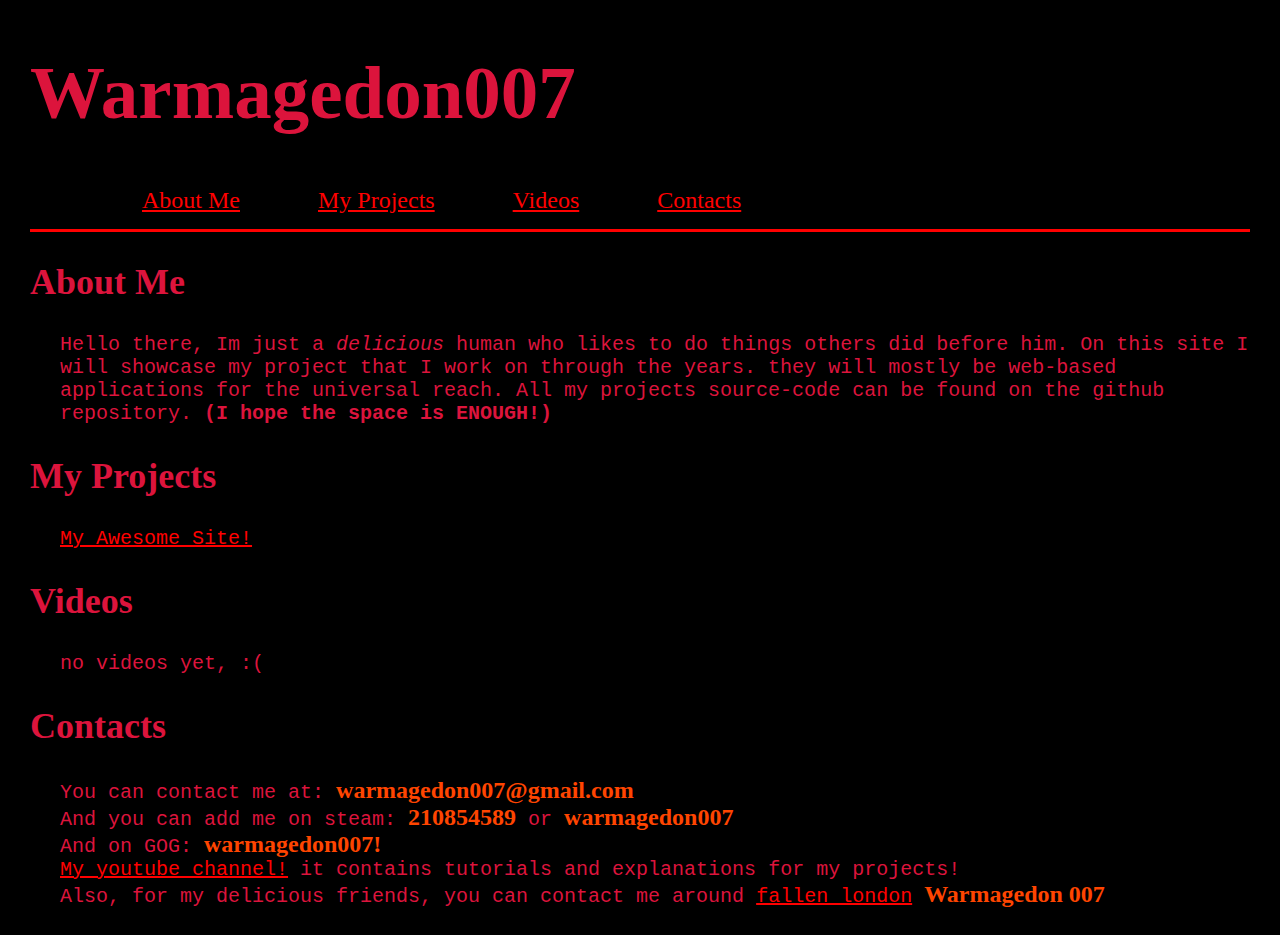
==== index.html @ a88db943 "added a style sheet" ====
<!doctype html>
<html>
    <head>
        <title>The Warmagedon Domain</title>
        <link rel="stylesheet" href="main_style.css" />
    </head>
    <body>
        <h1>Warmagedon007</h1>
        <ul id="menu">
            <li><a href="#About-Me">About Me</a></li>
            <li><a href="#My-Projects">My Projects</a></li>
            <li><a href="#Videos">Videos</a></li>
            <li><a href="#Contacts">Contacts</a></li>
        </ul>
        <h2 id="About-Me">About Me</h2>
        <p>
            Hello there, Im just a <em>delicious</em> human who likes to do things others did before him.
            On this site I will showcase my project that I work on through the years.
            they will mostly be web-based applications for the universal reach.
            All my projects source-code can be found on the github repository. <strong>(I hope the space is ENOUGH!)</strong>
            <br />
        </p>
        <h2 id="My-Projects">My Projects</h2>
        <p>
            <a href="index.html">My Awesome Site!</a>
        </p>
        <h2 id="Videos">Videos</h2>
        <p>
            no videos yet, :(<br />
        </p>
        <h2 id="Contacts">Contacts</h2>
        <p>
            You can contact me at: <strong class="contacts">warmagedon007@gmail.com</strong><br />
            And you can add me on steam: <strong class="contacts">210854589</strong> or <strong class="contacts">warmagedon007</strong><br />
            And on GOG: <strong class="contacts">warmagedon007!</strong><br />
            <a href="https://www.youtube.com/channel/UCu6U5feqdvpU8C2yZeGPc9Q">My youtube channel!</a>
            it contains tutorials and explanations for my projects!<br />
            Also, for my delicious friends, you can contact me around <a href="fallenlondon.com">fallen london</a> <strong class="contacts">Warmagedon 007</strong><br />
        </p>
    </body>
</html>
---- main_style.css ----
﻿body {
    background-color: black;
    color: crimson;
    font: x-large serif;
    margin: 10px 30px 5px 30px;
}

.contacts {
    color: orangered;
    font-family: cursive;
}

a {
    color: red;
}

    a:visited {
        color: darkred;
    }

#menu li {
    display: inline;
    padding-left: 3em;
}

#menu {
    padding-bottom: 15px;
    border-bottom: 3px solid red;
}

h1, h2 {
    font-family: fantasy;
}

h1 {
    font-size: 75px;
}

p {
    font-family: monospace;
    margin-left: 30px;
}
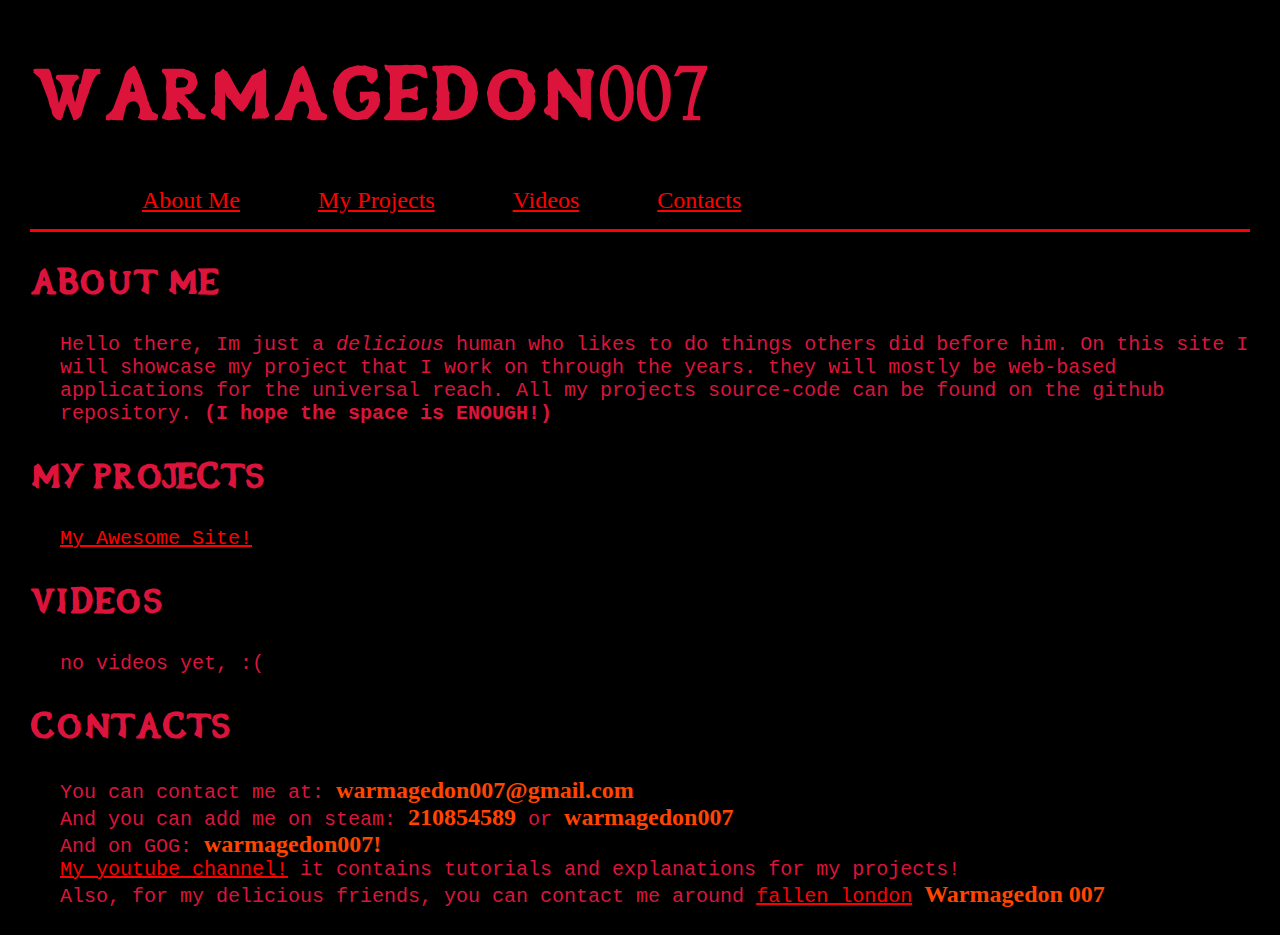
==== commit 03c5661f: "added custom font" ====
--- a/index.html
+++ b/index.html
@@ -1,5 +1,5 @@
-<!doctype html>
-<html>
+﻿<!doctype html>
+<html lang="en">
     <head>
         <title>The Warmagedon Domain</title>
         <link rel="stylesheet" href="main_style.css" />
--- a/main_style.css
+++ b/main_style.css
@@ -28,8 +28,13 @@
     border-bottom: 3px solid red;
 }
 
+@font-face {
+    font-family: oblivion;
+    src: url('oblivion-font.ttf')
+}
+
 h1, h2 {
-    font-family: fantasy;
+    font-family: oblivion;
 }
 
 h1 {
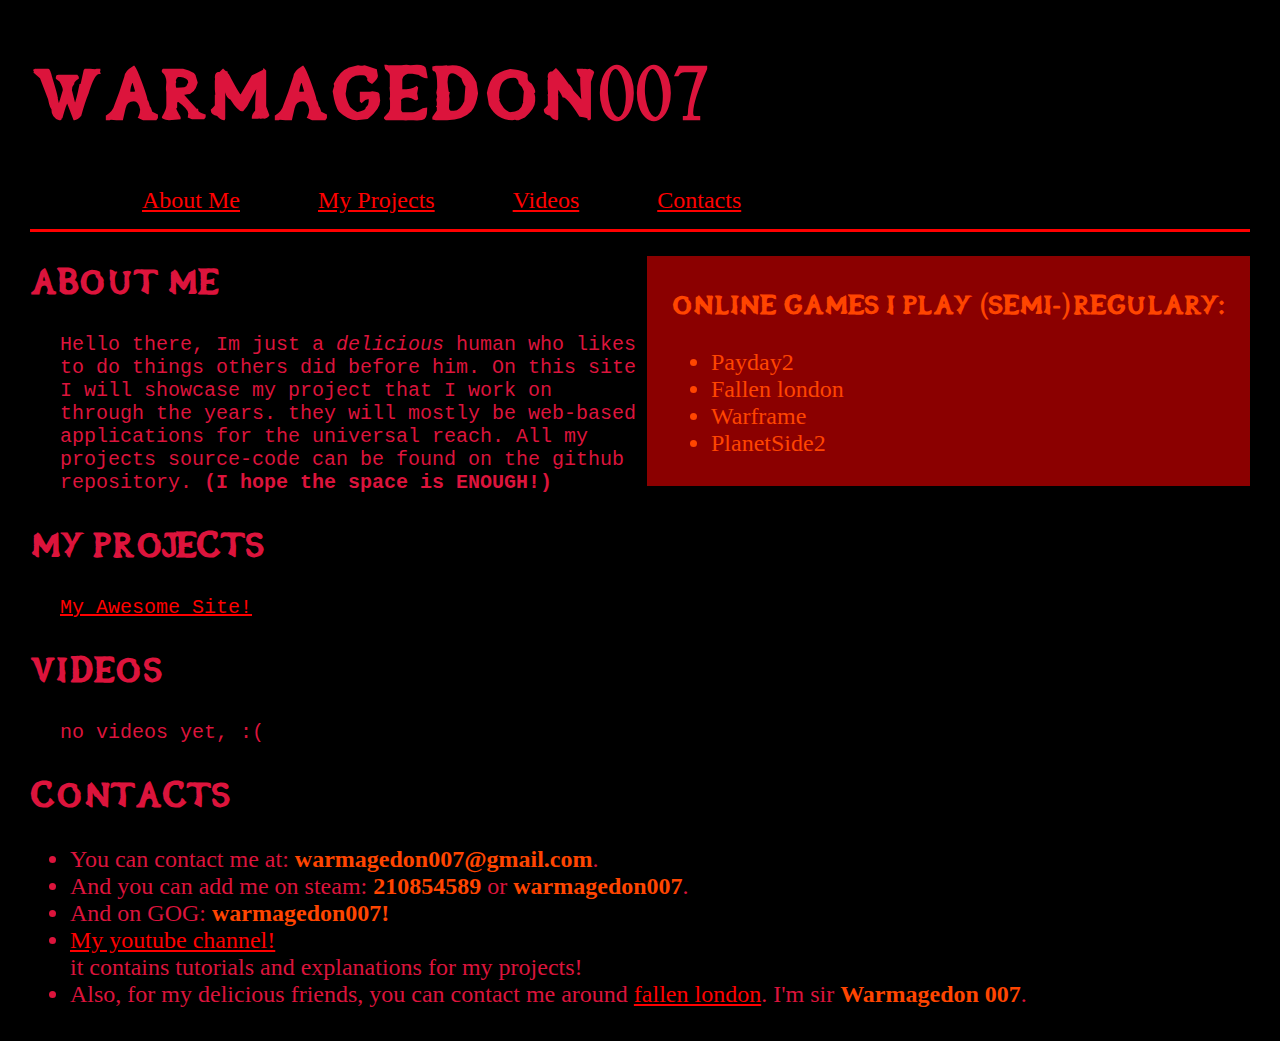
==== commit 71459c4e: "Update" ====
--- a/index.html
+++ b/index.html
@@ -12,6 +12,15 @@
             <li><a href="#Videos">Videos</a></li>
             <li><a href="#Contacts">Contacts</a></li>
         </ul>
+        <div id="GameShow">
+            <h3>Online games I play (semi-)regulary: </h3>
+            <ul>
+                <li>Payday2</li>
+                <li>Fallen london</li>
+                <li>Warframe</li>
+                <li>PlanetSide2</li>
+            </ul>
+        </div>
         <h2 id="About-Me">About Me</h2>
         <p>
             Hello there, Im just a <em>delicious</em> human who likes to do things others did before him.
@@ -29,13 +38,15 @@
             no videos yet, :(<br />
         </p>
         <h2 id="Contacts">Contacts</h2>
-        <p>
-            You can contact me at: <strong class="contacts">warmagedon007@gmail.com</strong><br />
-            And you can add me on steam: <strong class="contacts">210854589</strong> or <strong class="contacts">warmagedon007</strong><br />
-            And on GOG: <strong class="contacts">warmagedon007!</strong><br />
-            <a href="https://www.youtube.com/channel/UCu6U5feqdvpU8C2yZeGPc9Q">My youtube channel!</a>
-            it contains tutorials and explanations for my projects!<br />
-            Also, for my delicious friends, you can contact me around <a href="fallenlondon.com">fallen london</a> <strong class="contacts">Warmagedon 007</strong><br />
-        </p>
+        <ul>
+            <li>You can contact me at: <strong class="contacts">warmagedon007@gmail.com</strong>.</li>
+            <li>And you can add me on steam: <strong class="contacts">210854589</strong> or <strong class="contacts">warmagedon007</strong>.</li>
+            <li>And on GOG: <strong class="contacts">warmagedon007!</strong></li>
+            <li>
+                <a href="https://www.youtube.com/channel/UCu6U5feqdvpU8C2yZeGPc9Q">My youtube channel!</a><br />
+                it contains tutorials and explanations for my projects!
+            </li>
+            <li>Also, for my delicious friends, you can contact me around <a href="fallenlondon.com">fallen london</a>. I'm sir <strong class="contacts">Warmagedon 007</strong>.</li>
+        </ul>
     </body>
 </html>
--- a/main_style.css
+++ b/main_style.css
@@ -14,9 +14,9 @@
     color: red;
 }
 
-    a:visited {
-        color: darkred;
-    }
+a:visited {
+    color: darkred;
+}
 
 #menu li {
     display: inline;
@@ -33,7 +33,7 @@
     src: url('oblivion-font.ttf')
 }
 
-h1, h2 {
+h1, h2, h3 {
     font-family: oblivion;
 }
 
@@ -45,3 +45,10 @@
     font-family: monospace;
     margin-left: 30px;
 }
+
+#GameShow {
+    float: right;
+    background-color: darkred;
+    color: orangered;
+    padding: 5px 1em 5px 1em;
+}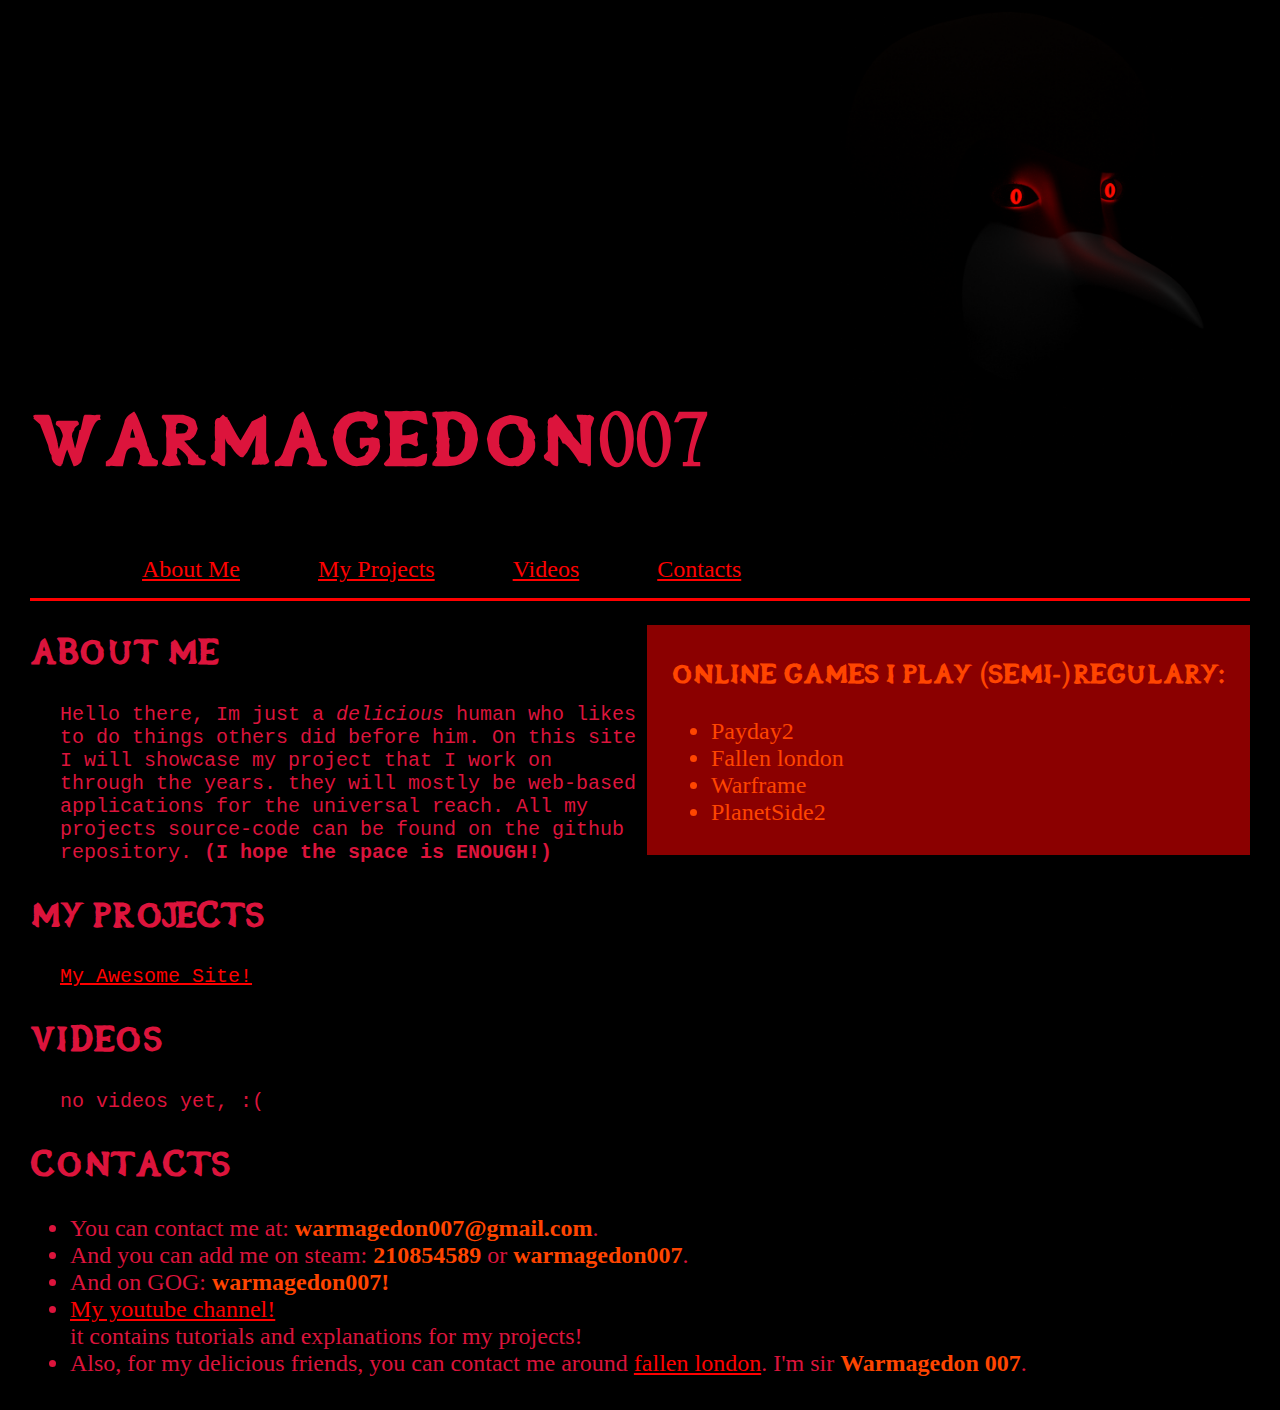
==== commit a2b49762: "added logo" ====
--- a/index.html
+++ b/index.html
@@ -5,13 +5,16 @@
         <link rel="stylesheet" href="main_style.css" />
     </head>
     <body>
-        <h1>Warmagedon007</h1>
-        <ul id="menu">
-            <li><a href="#About-Me">About Me</a></li>
-            <li><a href="#My-Projects">My Projects</a></li>
-            <li><a href="#Videos">Videos</a></li>
-            <li><a href="#Contacts">Contacts</a></li>
-        </ul>
+        <grid id="header">
+            <h1>Warmagedon007</h1>
+            <img src="Me.png" />
+            <ul id="menu">
+                <li><a href="#About-Me">About Me</a></li>
+                <li><a href="#My-Projects">My Projects</a></li>
+                <li><a href="#Videos">Videos</a></li>
+                <li><a href="#Contacts">Contacts</a></li>
+            </ul>
+        </grid>
         <div id="GameShow">
             <h3>Online games I play (semi-)regulary: </h3>
             <ul>
--- a/main_style.css
+++ b/main_style.css
@@ -37,9 +37,19 @@
     font-family: oblivion;
 }
 
-h1 {
+#header h1 {
     font-size: 75px;
+    width: 60%;
+    display: inline-block;
+    margin-right: 3%;
 }
+
+#header img {
+    width: 30%;
+    display: inline-block;
+    margin-left: 3%;
+}
+
 
 p {
     font-family: monospace;
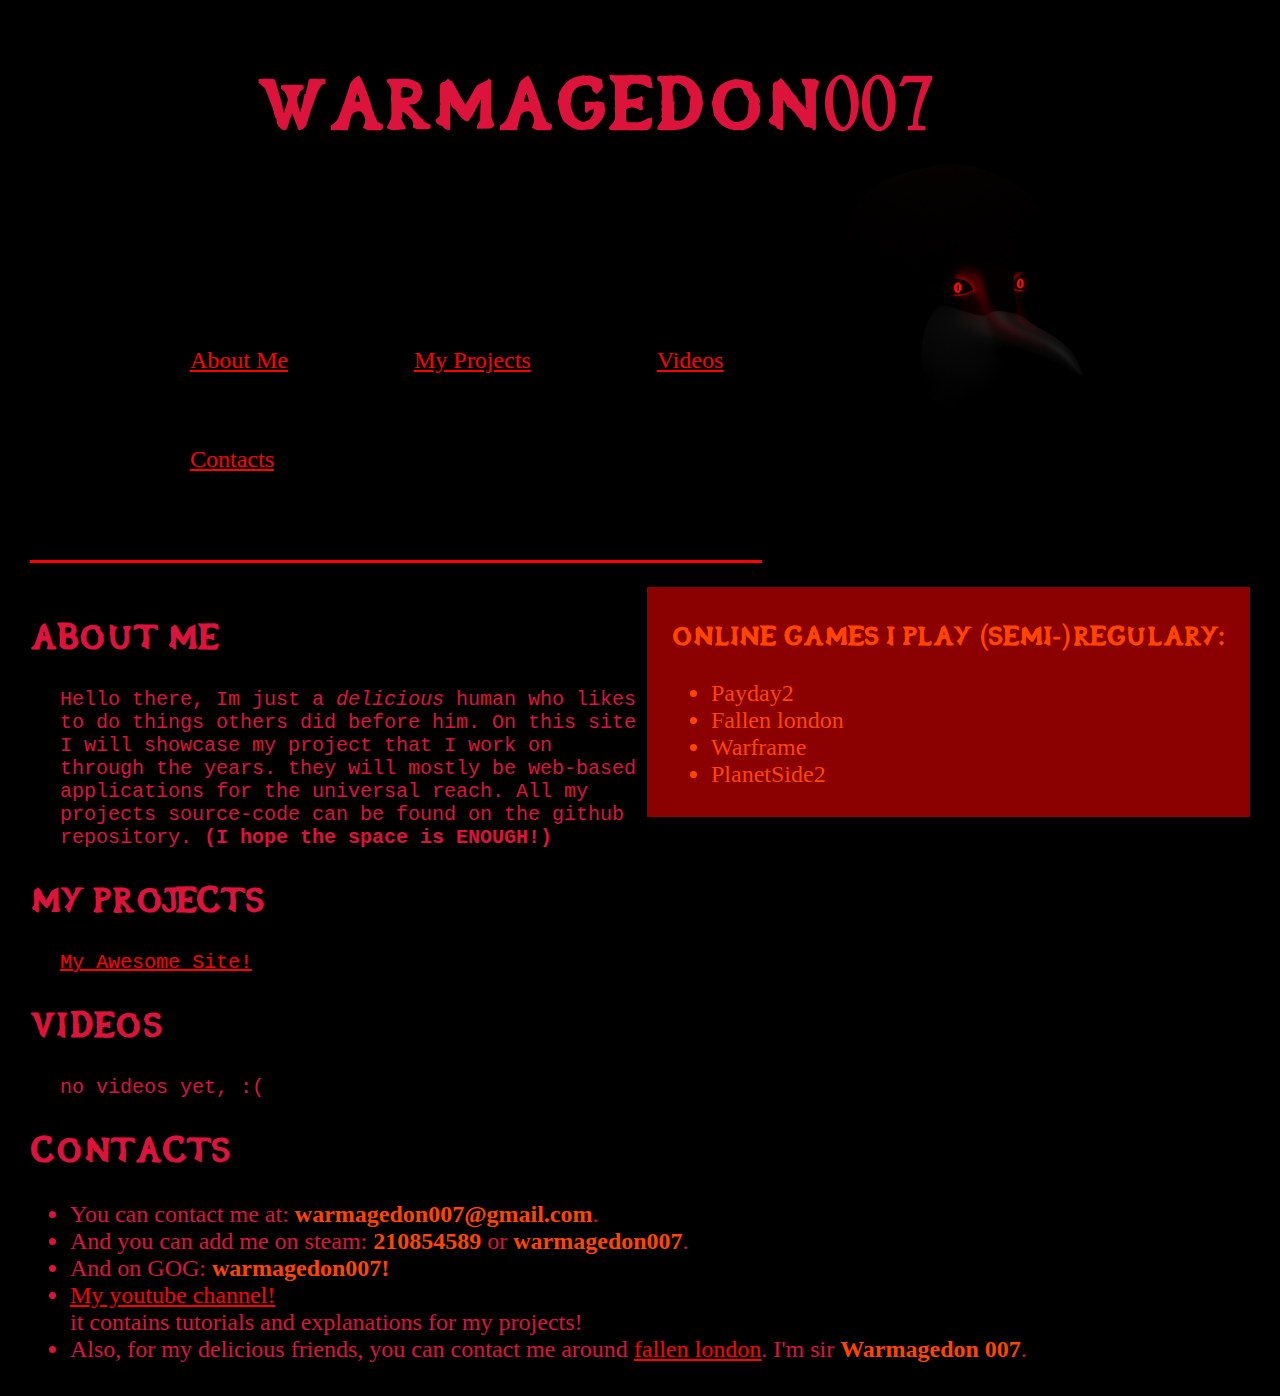
==== commit 5aba1c80: "update to the header" ====
--- a/index.html
+++ b/index.html
@@ -6,14 +6,16 @@
     </head>
     <body>
         <grid id="header">
-            <h1>Warmagedon007</h1>
+            <div>
+                <h1>Warmagedon007</h1>
+                <ul id="menu">
+                    <li><a href="#About-Me">About Me</a></li>
+                    <li><a href="#My-Projects">My Projects</a></li>
+                    <li><a href="#Videos">Videos</a></li>
+                    <li><a href="#Contacts">Contacts</a></li>
+                </ul>
+            </div>
             <img src="Me.png" />
-            <ul id="menu">
-                <li><a href="#About-Me">About Me</a></li>
-                <li><a href="#My-Projects">My Projects</a></li>
-                <li><a href="#Videos">Videos</a></li>
-                <li><a href="#Contacts">Contacts</a></li>
-            </ul>
         </grid>
         <div id="GameShow">
             <h3>Online games I play (semi-)regulary: </h3>
--- a/main_style.css
+++ b/main_style.css
@@ -19,13 +19,16 @@
 }
 
 #menu li {
-    display: inline;
-    padding-left: 3em;
+    padding-bottom: 3em;
+    padding-left: 5em;
+    font-size: 1em;
+    display: inline-block
 }
 
 #menu {
     padding-bottom: 15px;
     border-bottom: 3px solid red;
+    list-style-type: none;
 }
 
 @font-face {
@@ -39,17 +42,21 @@
 
 #header h1 {
     font-size: 75px;
+    padding-left: 3em;
+    padding-bottom: 2em;
+}
+
+#header img {
+    width: 20%;
+    display: inline-block;
+    margin-left: 3%;
+}
+
+#header div {
     width: 60%;
     display: inline-block;
     margin-right: 3%;
 }
-
-#header img {
-    width: 30%;
-    display: inline-block;
-    margin-left: 3%;
-}
-
 
 p {
     font-family: monospace;
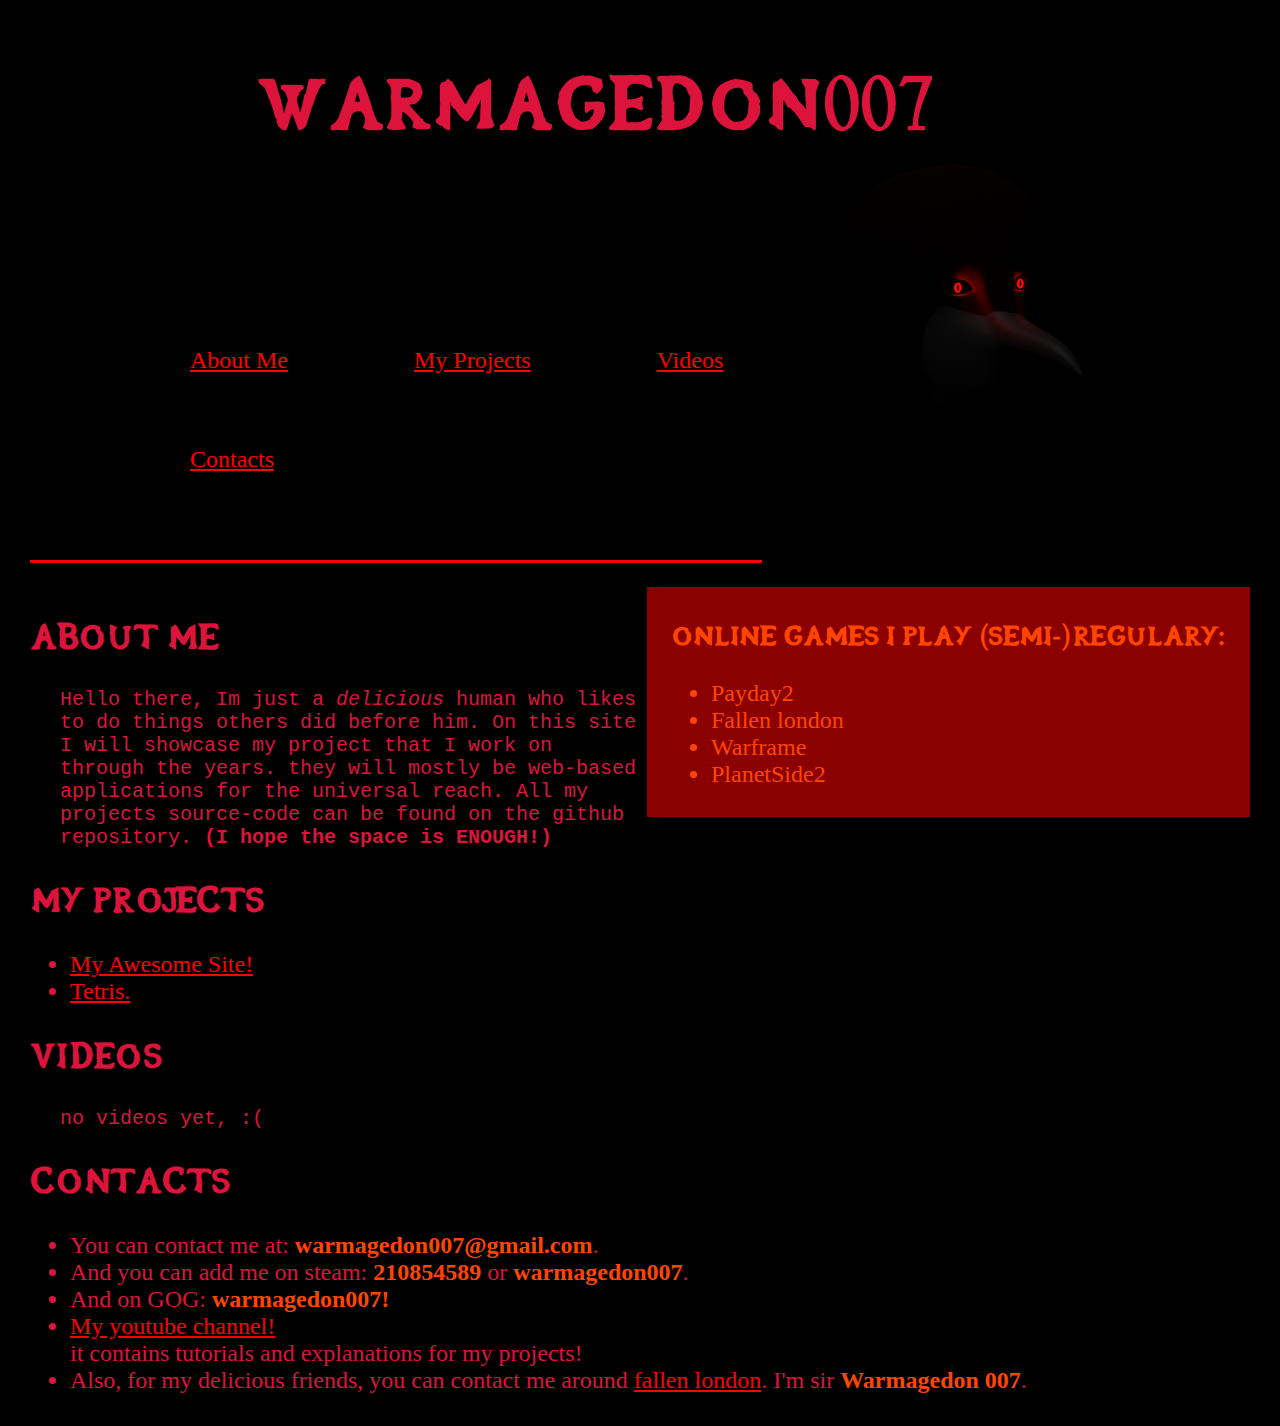
==== commit d8b65973: "added tetris" ====
--- a/index.html
+++ b/index.html
@@ -35,9 +35,10 @@
             <br />
         </p>
         <h2 id="My-Projects">My Projects</h2>
-        <p>
-            <a href="index.html">My Awesome Site!</a>
-        </p>
+        <ul>
+            <li><a href="index.html">My Awesome Site!</a></li>
+            <li><a href="Tetris.html">Tetris.</a></li>
+        </ul>
         <h2 id="Videos">Videos</h2>
         <p>
             no videos yet, :(<br />
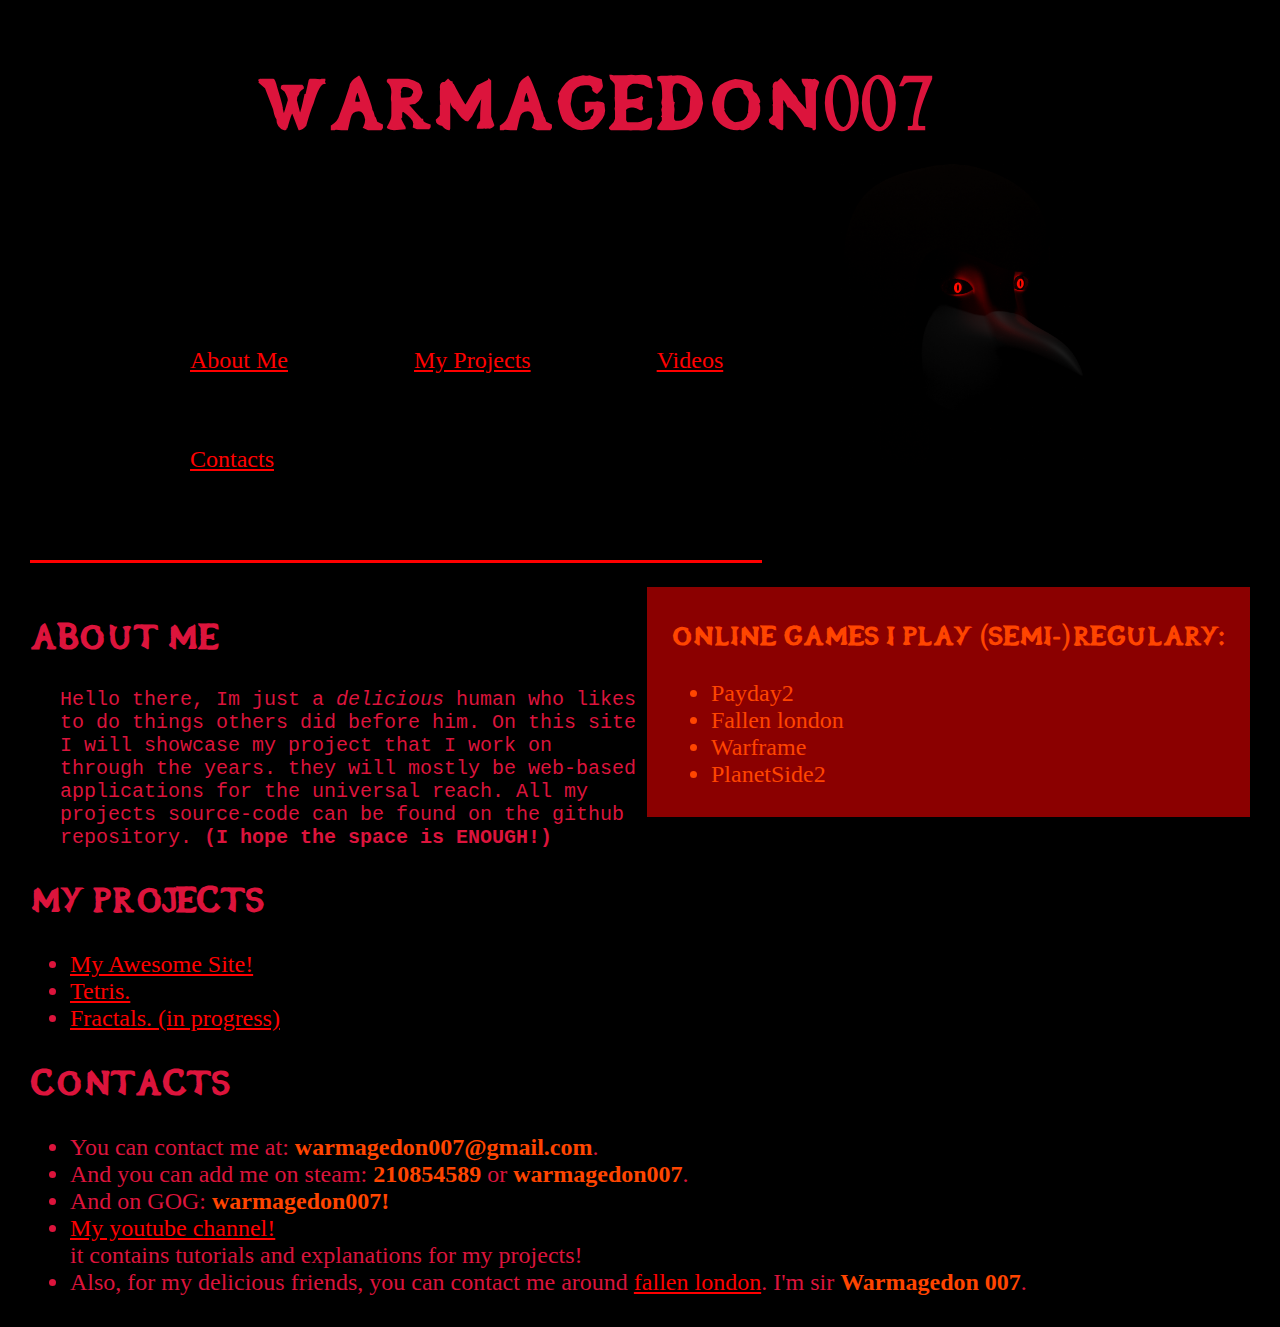
==== commit 3a66e52a: "Update: fractals rework" ====
--- a/index.html
+++ b/index.html
@@ -38,11 +38,8 @@
         <ul>
             <li><a href="index.html">My Awesome Site!</a></li>
             <li><a href="Tetris.html">Tetris.</a></li>
+            <li><a href="Fractals.html">Fractals. (in progress)</a></li>
         </ul>
-        <h2 id="Videos">Videos</h2>
-        <p>
-            no videos yet, :(<br />
-        </p>
         <h2 id="Contacts">Contacts</h2>
         <ul>
             <li>You can contact me at: <strong class="contacts">warmagedon007@gmail.com</strong>.</li>
--- a/main_style.css
+++ b/main_style.css
@@ -2,7 +2,7 @@
     background-color: black;
     color: crimson;
     font: x-large serif;
-    margin: 10px 30px 5px 30px;
+    margin: 10px 30px 10px 30px;
 }
 
 .contacts {
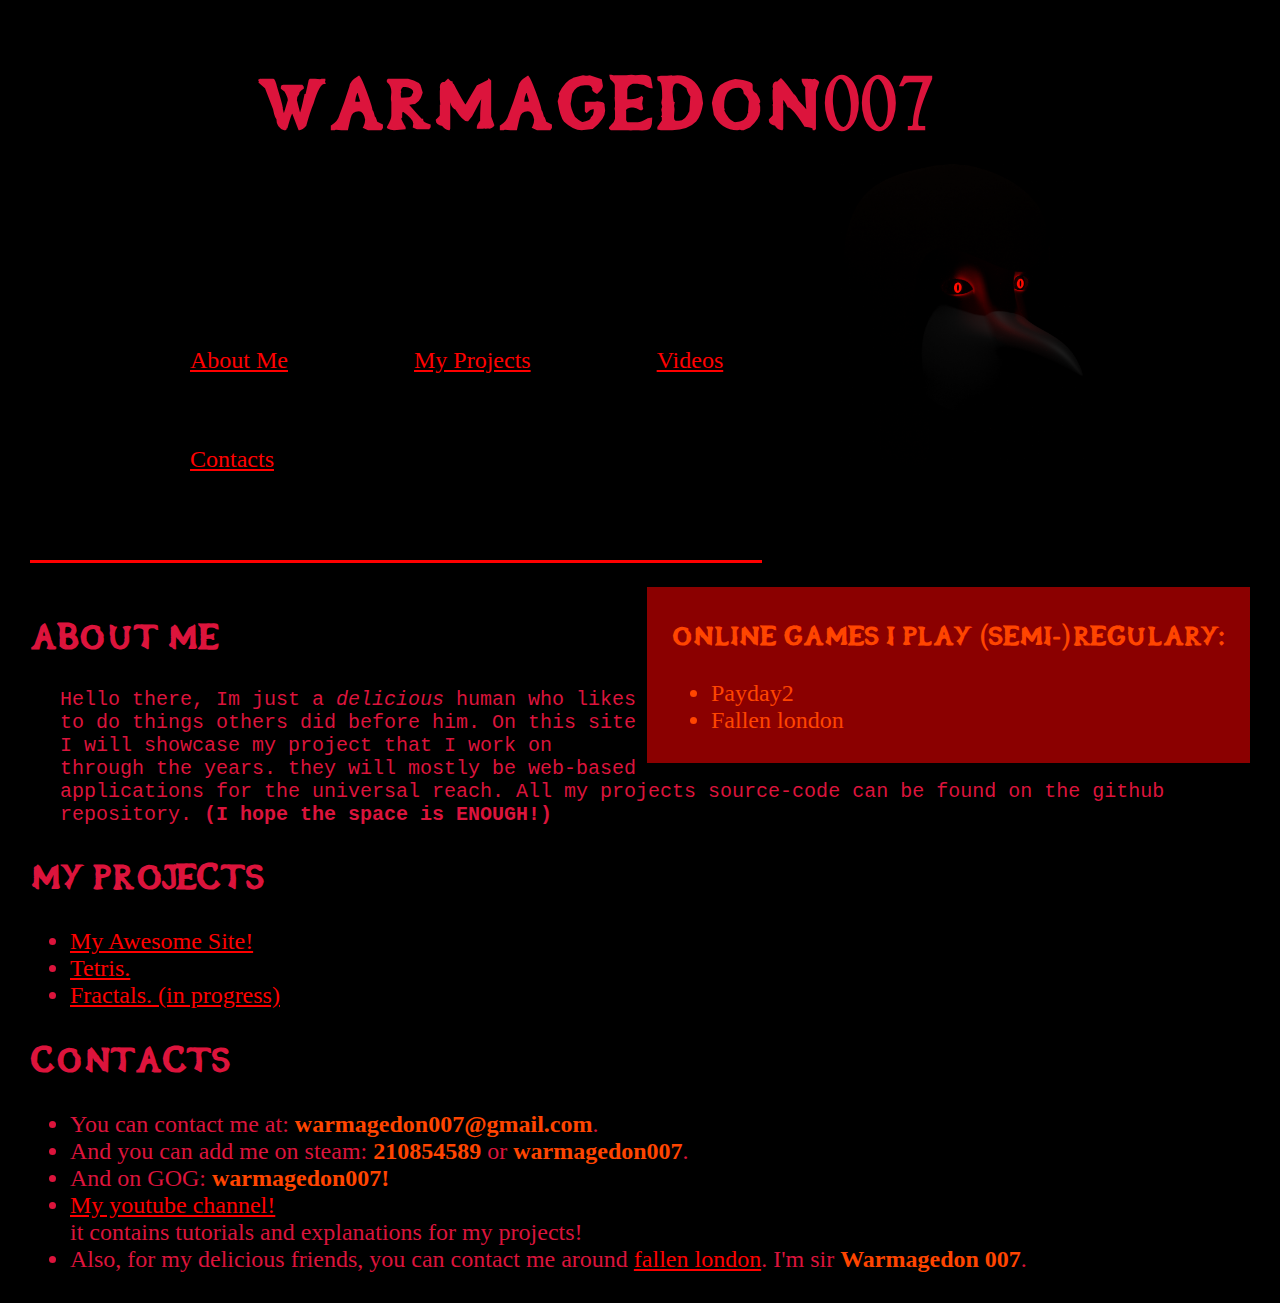
==== commit d89de37b: "a little refactor" ====
--- a/index.html
+++ b/index.html
@@ -22,8 +22,6 @@
             <ul>
                 <li>Payday2</li>
                 <li>Fallen london</li>
-                <li>Warframe</li>
-                <li>PlanetSide2</li>
             </ul>
         </div>
         <h2 id="About-Me">About Me</h2>
@@ -37,8 +35,8 @@
         <h2 id="My-Projects">My Projects</h2>
         <ul>
             <li><a href="index.html">My Awesome Site!</a></li>
-            <li><a href="Tetris.html">Tetris.</a></li>
-            <li><a href="Fractals.html">Fractals. (in progress)</a></li>
+            <li><a href="projects/Tetris.html">Tetris.</a></li>
+            <li><a href="project/Fractals.html">Fractals. (in progress)</a></li>
         </ul>
         <h2 id="Contacts">Contacts</h2>
         <ul>
